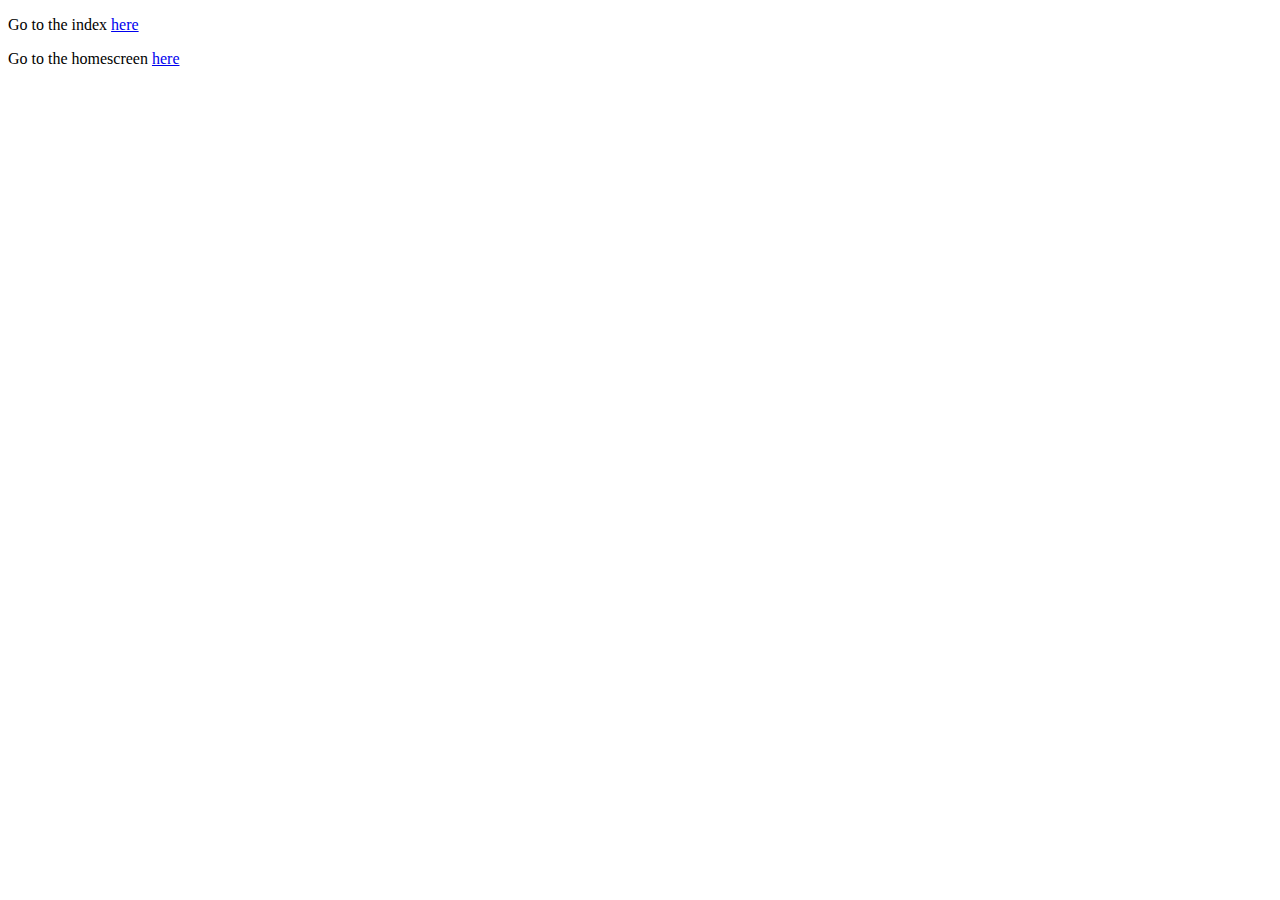
==== src/main/resources/templates/food-request.html @ bb3b2de8 "Use working Spring Boot Thymeleaf sample code" ====
<!DOCTYPE HTML>
<html>
<head> 
    <title>Food request page (TODO: Change this page!)</title> 
    <meta http-equiv="Content-Type" content="text/html; charset=UTF-8" />
</head>
<body>
    <p>Go to the index <a href="/">here</a></p>
    <p>Go to the homescreen <a href="/homescreen">here</a></p>
</body>
</html>
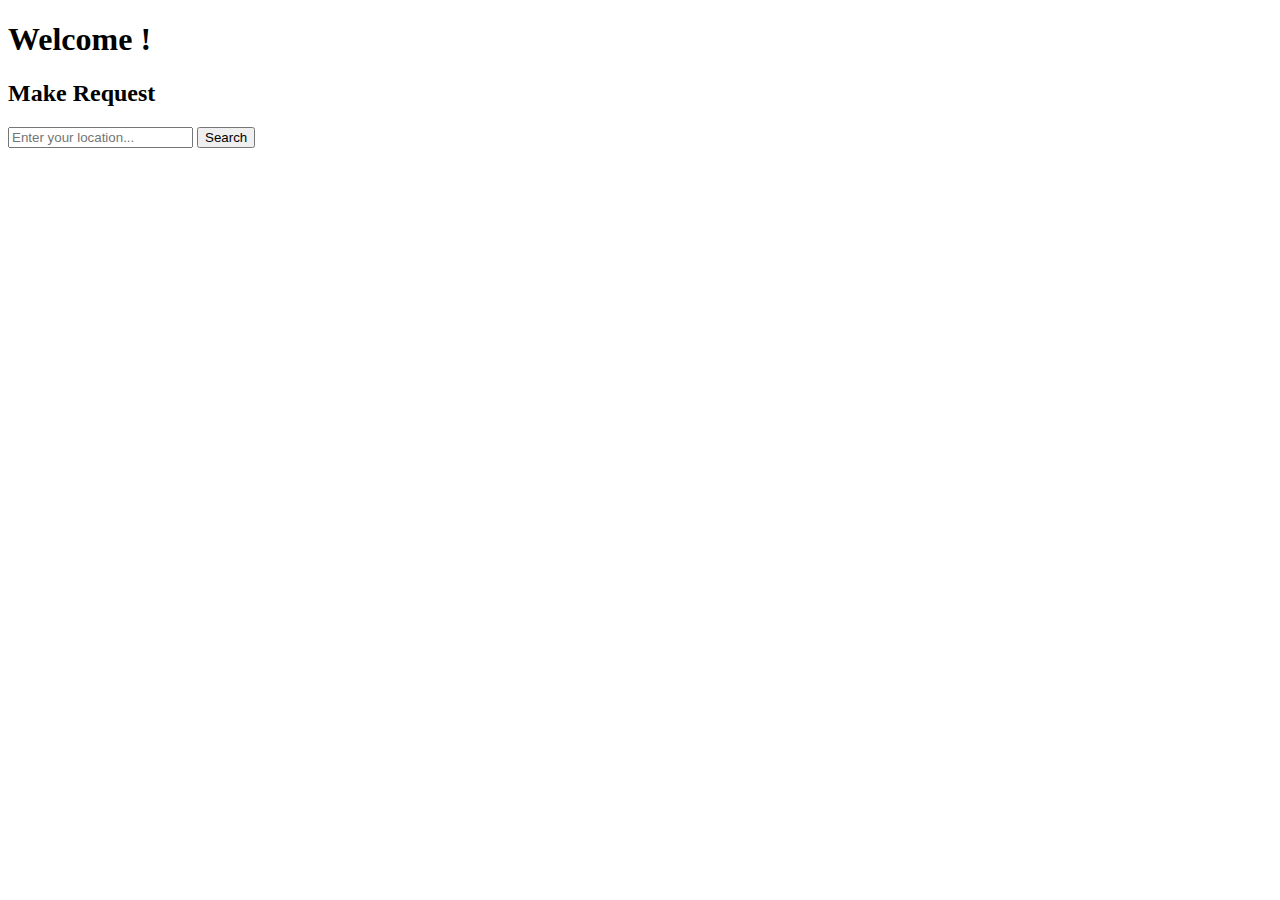
==== commit 590597a7: "Restore Unnati's RestTemplate approach" ====
--- a/src/main/resources/templates/food-request.html
+++ b/src/main/resources/templates/food-request.html
@@ -1,11 +1,33 @@
-<!DOCTYPE HTML>
+<!DOCTYPE html>
 <html>
-<head> 
-    <title>Food request page (TODO: Change this page!)</title> 
+  <head>
+    <title>Food request page (TODO: Change this page!)</title>
     <meta http-equiv="Content-Type" content="text/html; charset=UTF-8" />
-</head>
-<body>
-    <p>Go to the index <a href="/">here</a></p>
-    <p>Go to the homescreen <a href="/homescreen">here</a></p>
-</body>
+    <script src="js/helpers.js"></script>
+  </head>
+
+  <body>
+    <div class="container" id="c1">
+      <div class="row">
+        <h1>Welcome <span id="user-id"></span>!</h1>
+        <h2>Make Request</h2>
+        <div>
+          <input
+            id="location-input"
+            type="text"
+            placeholder="Enter your location..."
+          >
+          <!-- TODO: write an onclick function that directs to the next page-->
+          <button
+            id="search-button"
+            class="btn btn-primary"
+            onclick="ONCLICK_TOWRITE()"
+          >
+            Search
+          </button>
+        </div>
+        <div id="map"></div>
+      </div>
+    </div>
+  </body>
 </html>
